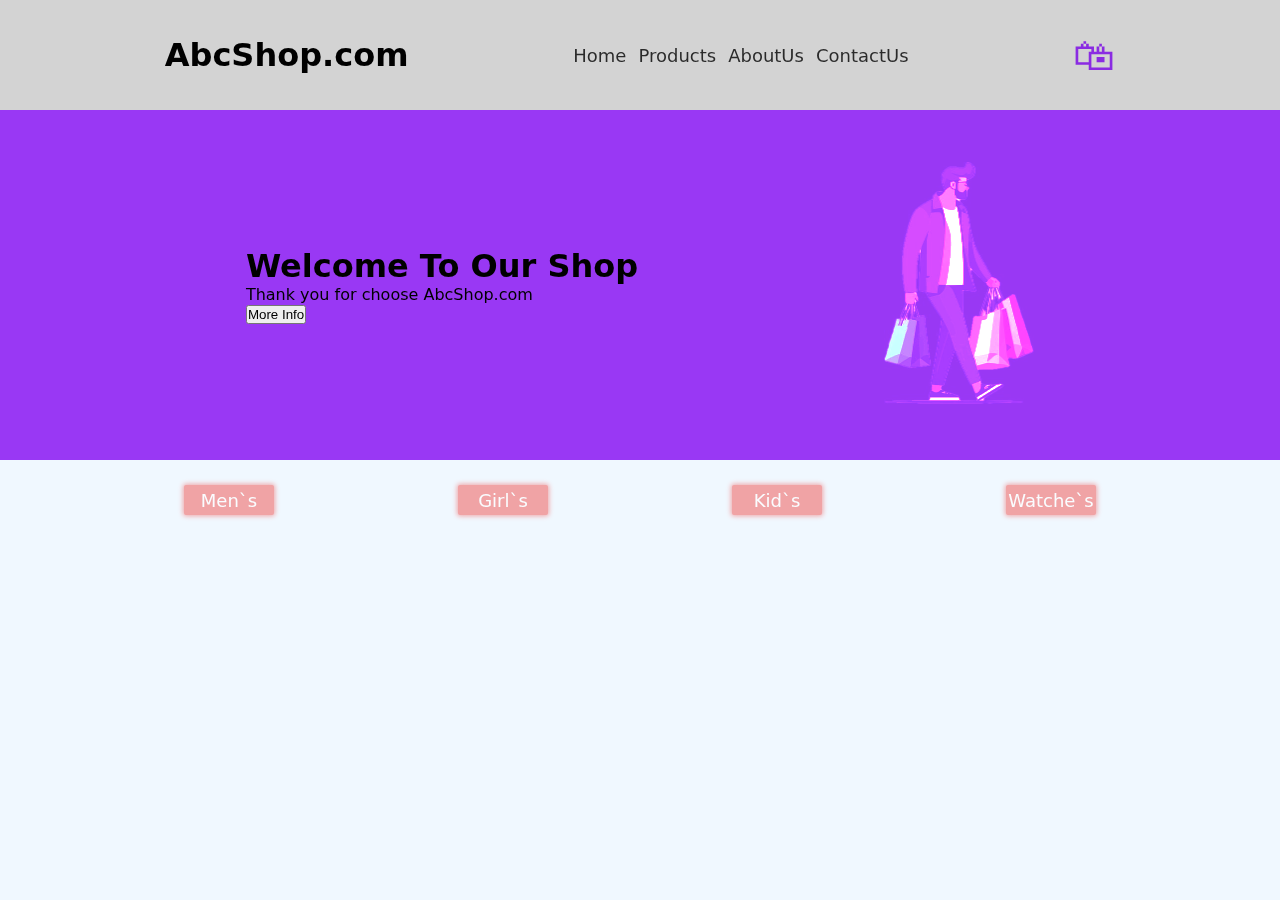
==== E-commerce/index.html @ ef502bd5 "e-commerce project" ====
<!DOCTYPE html>
<html lang="en">
<head>
    <meta charset="UTF-8">
    <meta name="viewport" content="width=device-width, initial-scale=1.0">
    <title>Document</title>
    <link rel="stylesheet" href="./index.css">
</head>
<body>
    <header>
        <div class="icon"><h1>AbcShop.com</h1></div>
        <nav>
            <a href="">Home</a>
            <a href="">Products</a>
            <a href="">AboutUs</a>
            <a href="">ContactUs</a>
            
        </nav>
        <span class="cart" href="">🛍</span>
    </header>

    <div class="slider">
        <div class="content">
            <h1>Welcome To Our Shop</h1>
            <p>Thank you for choose AbcShop.com</p>
            <button>More Info</button>
        </div>
        <div class="slider-img">
            <img src="./Assets/man.jpeg" width="150px" alt="">
        </div>
    </div>

    <div class="category">
        <div class="item">Men`s</div>
        <div class="item">Girl`s</div>
        <div class="item">Kid`s</div>
        <div class="item">Watche`s</div>
    </div>

</body>
</html>
---- E-commerce/index.css ----
* {
  padding: 0;
  margin: 0;
  box-sizing: border-box;
}
body {
  background-color: aliceblue;
  font-family: system-ui, -apple-system, BlinkMacSystemFont, "Segoe UI", Roboto,
    Oxygen, Ubuntu, Cantarell, "Open Sans", "Helvetica Neue", sans-serif;
}

header {
  height: 110px;
  width: 100%;
  background-color: lightgray;
  display: flex;
  align-items: center;
  justify-content: space-evenly;
}

nav {
  display: flex;
  gap: 12px;
}
.cart {
  color: blueviolet;
  font-size: 42px;
}
a {
  text-decoration: none;
  font-size: 18px;
  font-weight: 500;
  color: black;
  opacity: 0.8;
  font-family: system-ui, -apple-system, BlinkMacSystemFont, "Segoe UI", Roboto,
    Oxygen, Ubuntu, Cantarell, "Open Sans", "Helvetica Neue", sans-serif;
  transition: 0.3s linear;
}
a:hover {
  transform: scale(1.1);
  opacity: 1;
  color: brown;
}

/* slider css */

.slider {
  height: 350px;
  width: 100%;
  background-color: rgb(153, 56, 244);
  display: flex;
  align-items: center;
  justify-content: space-evenly;
}

.slider-img img {
  mix-blend-mode: color-dodge;
}
.category {
  display: flex;
  justify-content: space-evenly;
  align-items: center;
  height: 80px;
  /* background-color: white; */
}
.item {
  background-color: lightcoral;
  height: 30px;
  width: 90px;
  padding: 5px;
  display: flex;
  justify-content: center;
  color: white;
  font-weight: 500;
  font-size: 18px;
  align-items: center;
  border-radius: 2px;
  box-shadow: 0 0 5px 1px lightcoral;
  transition: 0.3s linear;
  opacity: .7;
}
.item:hover {
  box-shadow: 0 0 10px 1px rgb(245, 149, 149);
  transform: scale(1.1);
  opacity: 1;
}
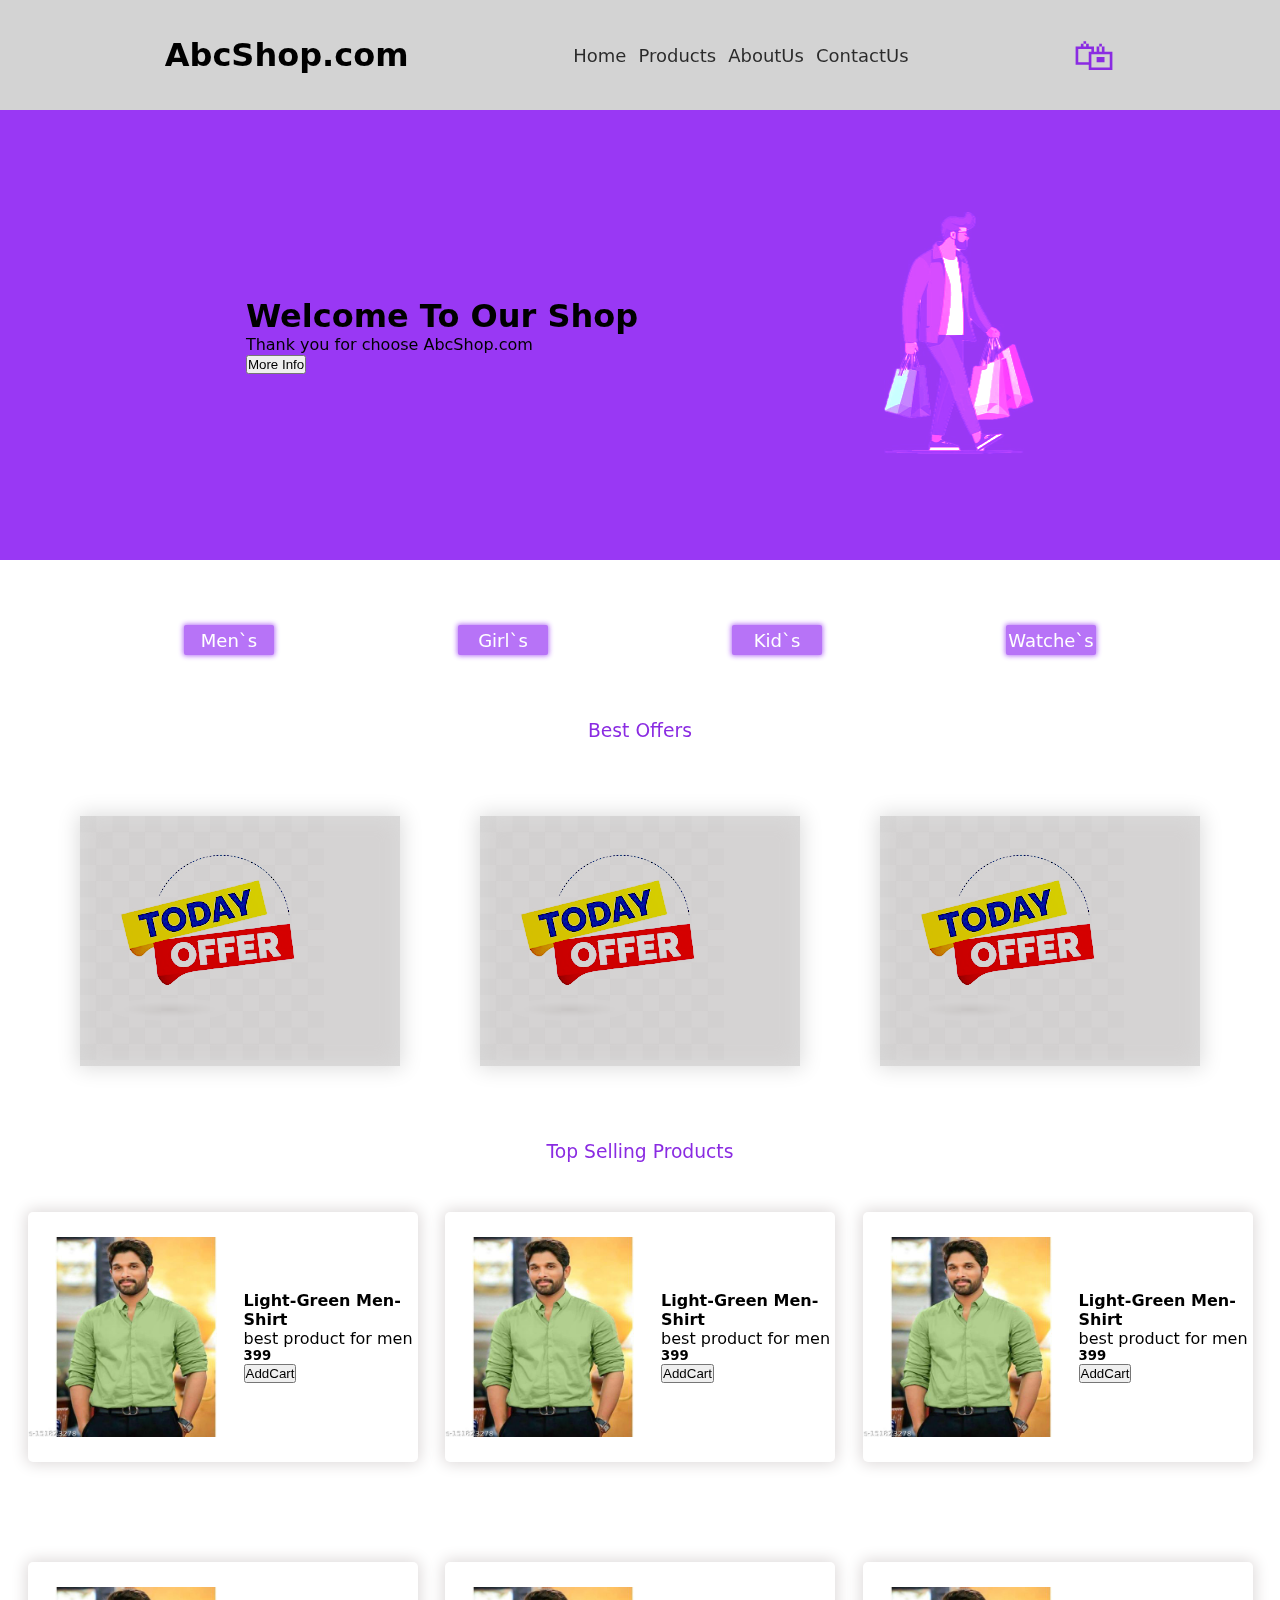
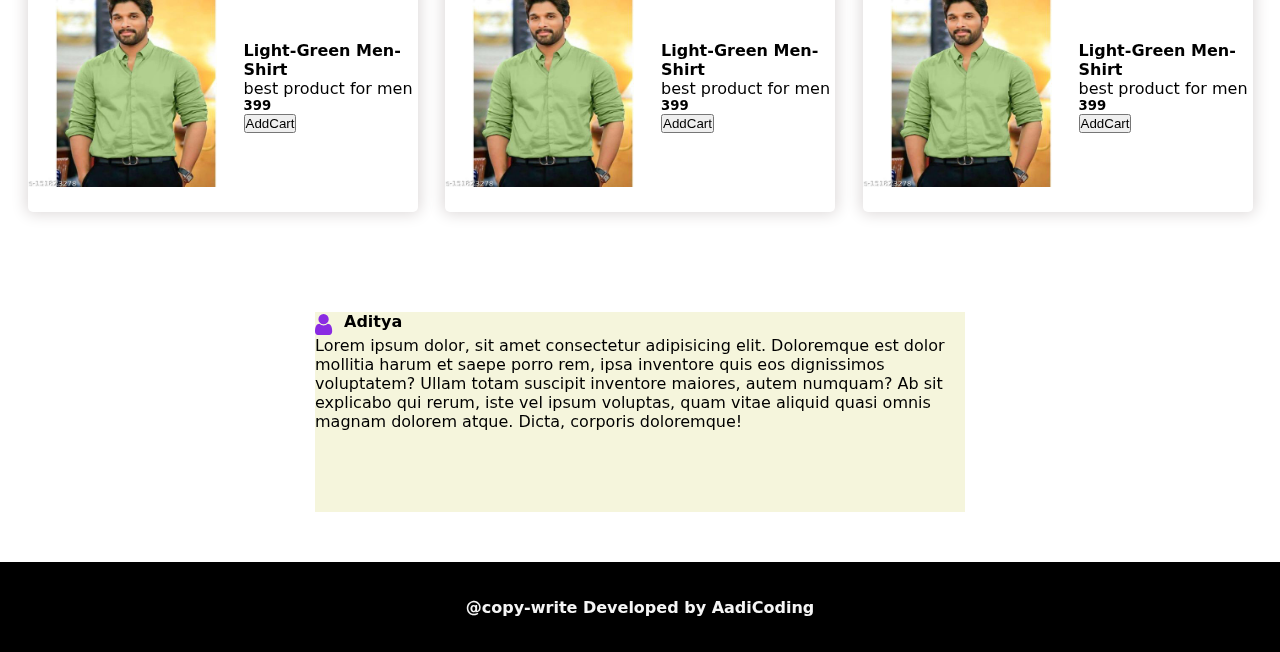
==== commit 1b89848b: "portfolio" ====
--- a/E-commerce/index.html
+++ b/E-commerce/index.html
@@ -1,41 +1,136 @@
 <!DOCTYPE html>
 <html lang="en">
-<head>
-    <meta charset="UTF-8">
-    <meta name="viewport" content="width=device-width, initial-scale=1.0">
+  <head>
+    <meta charset="UTF-8" />
+    <meta name="viewport" content="width=device-width, initial-scale=1.0" />
     <title>Document</title>
-    <link rel="stylesheet" href="./index.css">
-</head>
-<body>
+    <link rel="stylesheet" href="./index.css" />
+    <link rel="stylesheet" href="https://cdnjs.cloudflare.com/ajax/libs/font-awesome/4.7.0/css/font-awesome.min.css">
+  </head>
+  <body>
     <header>
-        <div class="icon"><h1>AbcShop.com</h1></div>
-        <nav>
-            <a href="">Home</a>
-            <a href="">Products</a>
-            <a href="">AboutUs</a>
-            <a href="">ContactUs</a>
-            
-        </nav>
-        <span class="cart" href="">🛍</span>
+      <div class="icon"><h1>AbcShop.com</h1></div>
+      <nav>
+        <a href="">Home</a>
+        <a href="">Products</a>
+        <a href="">AboutUs</a>
+        <a href="">ContactUs</a>
+      </nav>
+      <span class="cart" href="">🛍</span>
     </header>
 
     <div class="slider">
-        <div class="content">
-            <h1>Welcome To Our Shop</h1>
-            <p>Thank you for choose AbcShop.com</p>
-            <button>More Info</button>
+      <div class="content">
+        <h1>Welcome To Our Shop</h1>
+        <p>Thank you for choose AbcShop.com</p>
+        <button>More Info</button>
+      </div>
+      <div class="slider-img">
+        <img src="./Assets/man.jpeg" width="150px" alt="" />
+      </div>
+    </div>
+<!-- <video height="450px"  controls>
+  <source src="./Assets/natural-bird-sound-30394.mp3">
+</video> -->
+    <div class="category">
+      <div class="item">Men`s</div>
+      <div class="item">Girl`s</div>
+      <div class="item">Kid`s</div>
+      <div class="item">Watche`s</div>
+    </div>
+    <h3>Best Offers</h3>
+
+    <div class="offers">
+      <div class="offer">
+        <img src="./Assets/offer.png" alt="">
+      </div>
+      <div class="offer">
+        <img src="./Assets/offer.png" alt="">
+      </div>
+      <div class="offer">
+        <img src="./Assets/offer.png" alt="">
+      </div>
+    </div>
+    <h3>Top Selling Products</h3>
+    <div class="top-selling">
+      <div class="top-product">
+        <img src="./Assets/shirt.jpg" alt="" />
+
+        <div class="product-details">
+          <h4>Light-Green Men-Shirt</h4>
+          <p>best product for men</p>
+          <h5>399</h5>
+          <button>AddCart</button>
         </div>
-        <div class="slider-img">
-            <img src="./Assets/man.jpeg" width="150px" alt="">
+      </div>
+      <div class="top-product">
+        <img src="./Assets/shirt.jpg" alt="" />
+
+        <div class="product-details">
+          <h4>Light-Green Men-Shirt</h4>
+          <p>best product for men</p>
+          <h5>399</h5>
+          <button>AddCart</button>
         </div>
+      </div>
+      <div class="top-product">
+        <img src="./Assets/shirt.jpg" alt="" />
+
+        <div class="product-details">
+          <h4>Light-Green Men-Shirt</h4>
+          <p>best product for men</p>
+          <h5>399</h5>
+          <button>AddCart</button>
+        </div>
+      </div>
+    </div>
+    <div class="top-selling">
+      <div class="top-product">
+        <img src="./Assets/shirt.jpg" alt="" />
+
+        <div class="product-details">
+          <h4>Light-Green Men-Shirt</h4>
+          <p>best product for men</p>
+          <h5>399</h5>
+          <button>AddCart</button>
+        </div>
+      </div>
+      <div class="top-product">
+        <img src="./Assets/shirt.jpg" alt="" />
+
+        <div class="product-details">
+          <h4>Light-Green Men-Shirt</h4>
+          <p>best product for men</p>
+          <h5>399</h5>
+          <button>AddCart</button>
+        </div>
+      </div>
+      <div class="top-product">
+        <img src="./Assets/shirt.jpg" alt="" />
+
+        <div class="product-details">
+          <h4>Light-Green Men-Shirt</h4>
+          <p>best product for men</p>
+          <h5>399</h5>
+          <button>AddCart</button>
+        </div>
+      </div>
+    </div>
+    
+
+    <div class="feedback">
+      <div class="user">
+        <div class="username" style="display: flex; gap: 12px;">
+          <i class="fa fa-user" style="font-size: 24px; color: blueviolet;"></i>
+          <h4>Aditya</h4>
+        </div>
+        
+        <p>Lorem ipsum dolor, sit amet consectetur adipisicing elit. Doloremque est dolor mollitia harum et saepe porro rem, ipsa inventore quis eos dignissimos voluptatem? Ullam totam suscipit inventore maiores, autem numquam? Ab sit explicabo qui rerum, iste vel ipsum voluptas, quam vitae aliquid quasi omnis magnam dolorem atque. Dicta, corporis doloremque!</p>
+      </div>
     </div>
 
-    <div class="category">
-        <div class="item">Men`s</div>
-        <div class="item">Girl`s</div>
-        <div class="item">Kid`s</div>
-        <div class="item">Watche`s</div>
-    </div>
-
-</body>
-</html>+    <footer>
+      <strong>@copy-write Developed by AadiCoding</strong>
+    </footer>
+  </body>
+</html>
--- a/E-commerce/index.css
+++ b/E-commerce/index.css
@@ -4,7 +4,6 @@
   box-sizing: border-box;
 }
 body {
-  background-color: aliceblue;
   font-family: system-ui, -apple-system, BlinkMacSystemFont, "Segoe UI", Roboto,
     Oxygen, Ubuntu, Cantarell, "Open Sans", "Helvetica Neue", sans-serif;
 }
@@ -45,7 +44,7 @@
 /* slider css */
 
 .slider {
-  height: 350px;
+  height: 450px;
   width: 100%;
   background-color: rgb(153, 56, 244);
   display: flex;
@@ -61,10 +60,11 @@
   justify-content: space-evenly;
   align-items: center;
   height: 80px;
+  height: 160px;
   /* background-color: white; */
 }
 .item {
-  background-color: lightcoral;
+  background-color: rgb(153, 56, 244);
   height: 30px;
   width: 90px;
   padding: 5px;
@@ -75,12 +75,189 @@
   font-size: 18px;
   align-items: center;
   border-radius: 2px;
-  box-shadow: 0 0 5px 1px lightcoral;
+  box-shadow: 0 0 5px 1px rgb(153, 56, 244);
   transition: 0.3s linear;
   opacity: .7;
 }
 .item:hover {
-  box-shadow: 0 0 10px 1px rgb(245, 149, 149);
+  box-shadow: 0 0 10px 1px rgb(183, 114, 249);
   transform: scale(1.1);
   opacity: 1;
 }
+.offers{
+  display: flex;
+  justify-content: space-evenly;
+  align-items: center;
+  height: 400px;
+}
+
+.offer{
+  height: 250px;
+  width: 320px;
+  background-color: rgb(213, 211, 211);
+  border: none;
+  box-shadow: 0 0 20px 2px gainsboro ,inset 0 0 20px 2px gainsboro;
+  animation: bounce 3s linear infinite;
+}
+.offer img{
+  width: 244px;
+  object-fit: cover;
+  mix-blend-mode: color-burn;
+}
+.offer:nth-child(2){
+  animation: bounce 3.1s linear infinite ;
+}
+.offer:nth-child(3){
+  animation: bounce 3.2s linear infinite;
+}
+
+@keyframes bounce {
+  0%{
+    transform: translateY(-20px);
+  }
+  100%{
+    transform: translateY(0);
+  }
+}
+h3{
+  text-align: center;
+  color: blueviolet;
+  font-weight: 500;
+}
+.top-selling{
+  /* background-color: darkgray; */
+  height: 350px;
+  display: flex;
+  align-items: center;
+  justify-content: space-evenly;
+}
+.top-product img{
+  width: 250px;
+  height: 200px;
+  object-fit: fill;
+}
+.top-product{
+  height: 250px;
+  width: 390px;
+  box-shadow: 0 0  15px 2px rgb(221, 217, 217);
+  border-radius: 5px;
+  transform: scale(1);
+  transition: .8s linear;
+  display: flex;
+  justify-content: space-around;
+  align-items: center;
+  
+}
+.top-product:hover{
+  box-shadow: 0 0  20px 2px rgb(221, 217, 217);
+  transform: scale(1.1);
+}
+
+.feedback{
+  height: 300px;
+  display: flex;
+  justify-content: center;
+  align-items: center;
+}
+.user{
+  height: 200px;
+  width: 650px;
+  background-color: beige;
+}
+footer{
+  background-color: black;
+  color: whitesmoke;
+  display: flex;
+  justify-content: center;
+  align-items: center;
+  height: 90px;
+}
+
+/* Media Quary */
+
+
+@media screen and (max-width: 480px) {
+  header{
+    flex-wrap: wrap;
+    height: auto;
+  }
+  nav{
+    flex-wrap: wrap;
+  }
+  .offers{
+    flex-direction: column;
+    height: 850px;
+  }
+  .top-selling{
+    flex-direction: column;
+    height: auto;
+  }
+  .top-product{
+    width: 250px;
+  }
+  .top-product img{
+    width: 150px;
+    height: 150px;
+  }
+  .feedback{
+    height: auto;
+    justify-content: center;
+  }
+}
+
+
+
+/* @media screen and (max-width:480px) {
+  header{
+   flex-wrap: wrap;
+  }
+  .offers{
+   flex-direction: column;
+   height: 850px;
+   gap: 15px;
+  }
+ 
+  .top-selling{
+   flex-direction: column;
+   width: 100%;
+   height: auto;
+   gap: 15px;
+   padding: 15px;
+  }
+  .top-product{
+   width: 100%;
+  }
+  .top-product img{
+   width: 150px;
+   height: 150px;
+  }
+ 
+ }
+ 
+ @media screen and (min-width:480px) and (max-width:768px) {
+   header{
+     flex-wrap: wrap;
+    }
+    .offers{
+     height: 380px;
+     gap: 15px;
+    }
+    .offer{
+     width: 250px;
+    }
+   
+    .top-selling{
+     flex-direction: column;
+     width: 100%;
+     height: auto;
+     gap: 15px;
+     padding: 15px;
+    }
+    .top-product{
+     width: 100%;
+    }
+    .top-product img{
+     width: 150px;
+     height: 150px;
+    }
+ } */